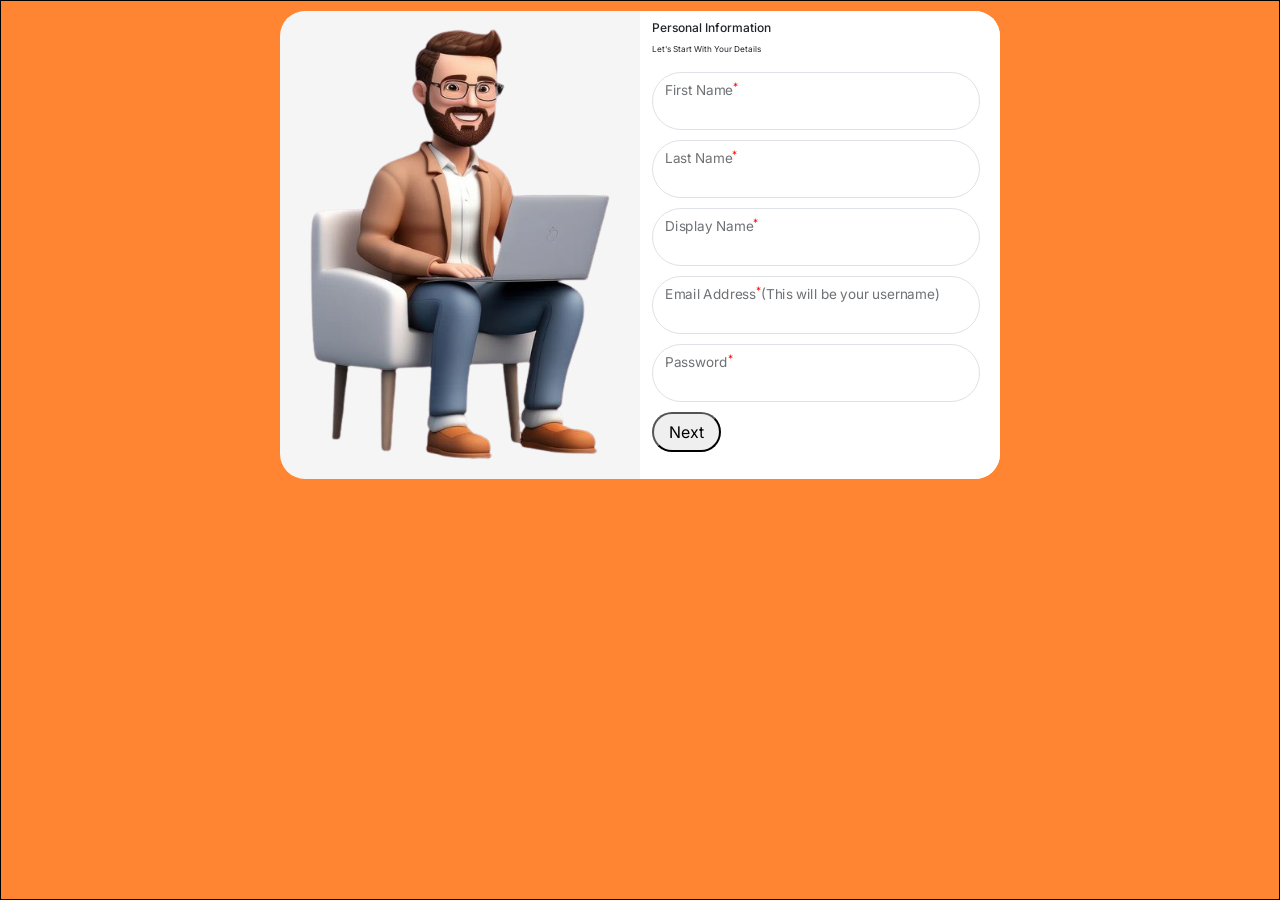
==== index.html @ f541cd9e "updated file" ====
<!DOCTYPE html>
<html lang="en">

<head>
    <meta charset="UTF-8">
    <meta name="viewport" content="width=device-width, initial-scale=1.0">
    <title>Personal Information</title>

    <!-- Bootstrap Link -->
    <link href="https://cdn.jsdelivr.net/npm/bootstrap@5.3.8/dist/css/bootstrap.min.css" rel="stylesheet">
    <script src="https://cdn.jsdelivr.net/npm/bootstrap@5.3.8/dist/js/bootstrap.bundle.min.js"></script>

    <!-- Link for google fonts -->
    <link rel="preconnect" href="https://fonts.googleapis.com">
    <link rel="preconnect" href="https://fonts.gstatic.com" crossorigin>
    <link href="https://fonts.googleapis.com/css2?family=Inter:ital,opsz,wght@0,14..32,100..900;1,14..32,100..900&display=swap" rel="stylesheet">

    <!-- css Link -->
    <link rel="stylesheet" href="css/personal_info.css">
</head>

<body>
    <div class="container-fluid">
        <div class="row">
            <div class="col1" id="first">
                <img class="user" src="images/user.png" alt="">
            </div>
            <div class="col2" id="second">
                <h6 class="info">Personal Information</h6>
                <p class="context">Let's Start With Your Details</p>

                <form class="personal_info">
                    <div class="form-floating">
                        <input type="text" class="form-control" name="name" id="floatingName">
                        <label htmlFor="floatingName">First Name<sup class="star">*</sup></label>
                    </div>

                    <div class="form-floating">
                        <input type="text" class="form-control" name="name" id="floatingName" />
                        <label htmlFor="floatingName">Last Name<sup class="star">*</sup></label>
                    </div>

                    <div class="form-floating">
                        <input type="text" class="form-control" name="name" id="floatingName" />
                        <label htmlFor="floatingName">Display Name<sup class="star">*</sup></label>
                    </div>

                    <div class="form-floating">
                        <input type="email" class="form-control" name="email" id="floatingInput" />
                        <label htmlFor="floatingInput">Email Address<sup class="star">*</sup>(This will be your
                            username)</label>
                    </div>

                    <div class="form-floating">
                        <input type="password" class="form-control" name="password" id="floatingPassword" />
                        <label htmlFor="floatingPassword">Password<sup class="star">*</sup></label>
                    </div>

                    <button class="button" type="submit" value="Next"> Next </button>
                </form>
            </div>
        </div>
    </div>


    <script src="https://cdn.jsdelivr.net/npm/@popperjs/core@2.11.8/dist/umd/popper.min.js"></script>
    <script src="https://cdn.jsdelivr.net/npm/bootstrap@5.3.8/dist/js/bootstrap.min.js"></script>
</body>

</html>
---- css/personal_info.css ----
* {
            margin: 0;
            padding: 0;
            box-sizing: border-box;
            font-family: "Inter", sans-serif;
        }

        .container-fluid {
            height: 100vh;
            border: 1px solid black;
            background-color: #ff8533;
            display: flex;

        }

        .row {
            width: 720px;
            height: 468px;
            margin: auto;
            margin-top: 10px;
            display: flex;
            /* border: 1px solid black; */
            border-radius: 25px;
            background-color: whitesmoke;
        }

        .col1 {
            width: 409px;
            height: 100%;
            /* border: 1px solid black;
            border-radius: 25px; */
        }
        .user
        {
            width: 100%;
            height: 100%;
        }

        .info {
            margin-top: 10px;
            font-size: 12px;
        }

        .context {
            font-size: 8.2px;
        }

        #first {
            width: 50%;
            /* border: 1px solid black; */
            border-top-left-radius: 25px;
            border-bottom-left-radius: 25px;
        }

        #second {
            width: 50%;
            /* border: 1px solid black; */
            display: flex;
            flex-direction: column;
            border-bottom-right-radius: 25px;
            border-top-right-radius: 25px;
            background-color: white;

        }

        .customer_url {
            font-size: 8.2px;
            display: flex;
            height: 10px;
        }
        .page-link
        {
            border-radius: 50px;
        }

        .pages {
            display: flex;
            flex-direction: row;
            width: 16px;
            height: 16px;
        }

        .form-floating {
            margin-bottom: 10px;
            box-shadow: none;
        }

        .form-control {
            width: 328px;
            height: 40px;
            /* margin: 10px 10px; */
            border-radius: 50px;
        }

        .star {
            color: red;
        }

        .button {
            width: 69px;
            height: 40px;
            border-radius: 50px;
            color: black;
            outline: none;
        }

        .row-info {
            width: 111px;
            height: 26px;
            border: 1px solid black;
        }

        .inner_col1 {
            width: 29.8px;
            height: 26px;
        }

        .inner_col2 {
            width: 81.2px;
            height: 20.9px;
        }

        .text {
            border: 1px solid black;
            margin-top: 10px;
        }
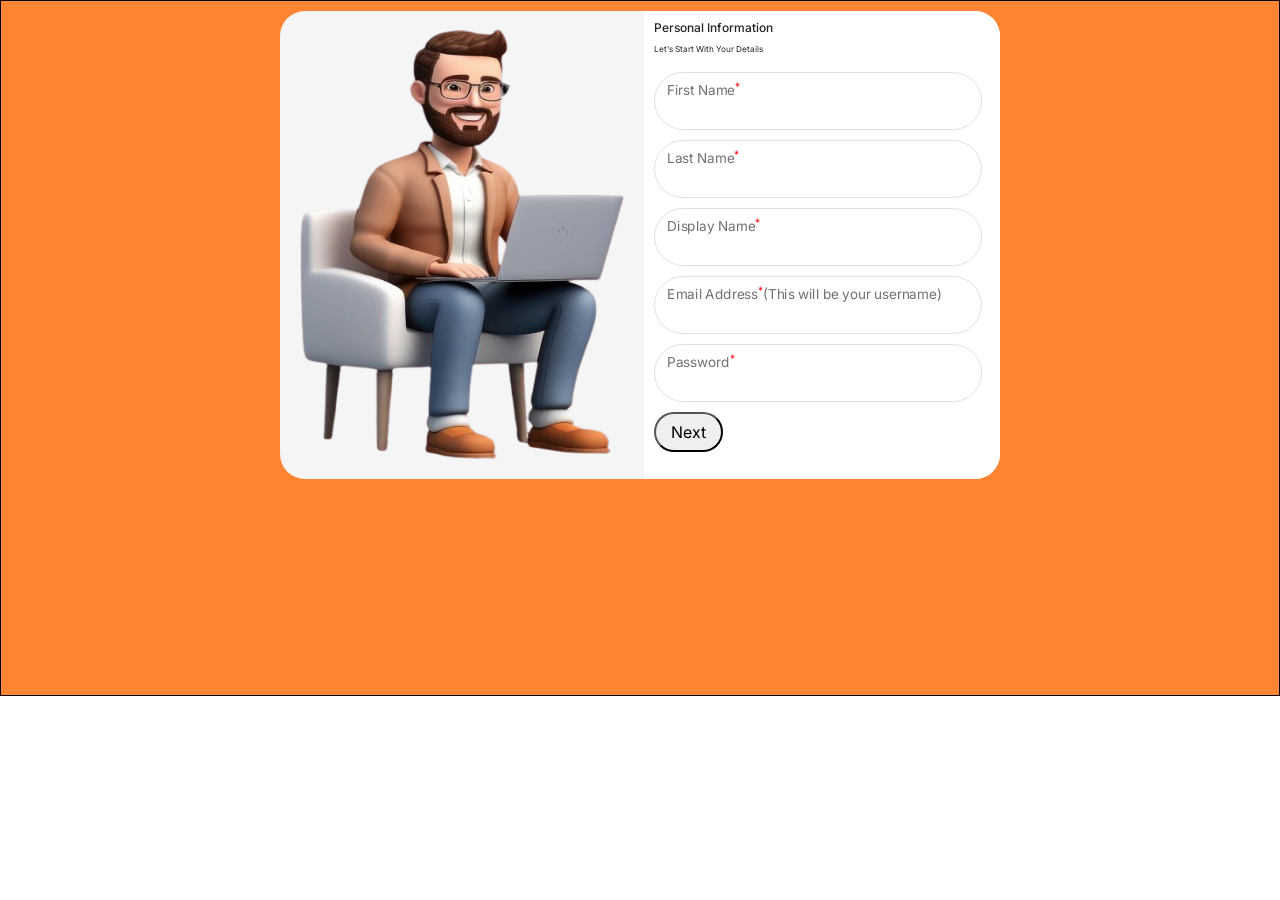
==== commit bef6ab4c: "updated files" ====
--- a/index.html
+++ b/index.html
@@ -21,39 +21,40 @@
 
 <body>
     <div class="container-fluid">
-        <div class="row">
-            <div class="col1" id="first">
+        <div class="sub-row">
+            <div class="col1">
                 <img class="user" src="images/user.png" alt="">
             </div>
-            <div class="col2" id="second">
+            <div class="col2">
                 <h6 class="info">Personal Information</h6>
                 <p class="context">Let's Start With Your Details</p>
 
                 <form class="personal_info">
+
                     <div class="form-floating">
                         <input type="text" class="form-control" name="name" id="floatingName">
-                        <label htmlFor="floatingName">First Name<sup class="star">*</sup></label>
+                        <label for="floatingName">First Name<sup class="star">*</sup></label>
                     </div>
 
                     <div class="form-floating">
                         <input type="text" class="form-control" name="name" id="floatingName" />
-                        <label htmlFor="floatingName">Last Name<sup class="star">*</sup></label>
+                        <label for="floatingName">Last Name<sup class="star">*</sup></label>
                     </div>
 
                     <div class="form-floating">
                         <input type="text" class="form-control" name="name" id="floatingName" />
-                        <label htmlFor="floatingName">Display Name<sup class="star">*</sup></label>
+                        <label for="floatingName">Display Name<sup class="star">*</sup></label>
                     </div>
 
                     <div class="form-floating">
                         <input type="email" class="form-control" name="email" id="floatingInput" />
-                        <label htmlFor="floatingInput">Email Address<sup class="star">*</sup>(This will be your
+                        <label for="floatingInput">Email Address<sup class="star">*</sup>(This will be your
                             username)</label>
                     </div>
 
                     <div class="form-floating">
                         <input type="password" class="form-control" name="password" id="floatingPassword" />
-                        <label htmlFor="floatingPassword">Password<sup class="star">*</sup></label>
+                        <label for="floatingPassword">Password<sup class="star">*</sup></label>
                     </div>
 
                     <button class="button" type="submit" value="Next"> Next </button>
@@ -62,9 +63,19 @@
         </div>
     </div>
 
+    <!-- <div class="container-fluid text-center">
+  <div class="row">
+    <div class="col">
+      1 of 2
+    </div>
+    <div class="col">
+      2 of 2
+    </div>
+  </div> -->
+
 
     <script src="https://cdn.jsdelivr.net/npm/@popperjs/core@2.11.8/dist/umd/popper.min.js"></script>
     <script src="https://cdn.jsdelivr.net/npm/bootstrap@5.3.8/dist/js/bootstrap.min.js"></script>
 </body>
 
-</html>
+</html>
--- a/css/personal_info.css
+++ b/css/personal_info.css
@@ -1,126 +1,217 @@
 * {
-            margin: 0;
-            padding: 0;
-            box-sizing: border-box;
-            font-family: "Inter", sans-serif;
-        }
-
-        .container-fluid {
-            height: 100vh;
-            border: 1px solid black;
-            background-color: #ff8533;
-            display: flex;
-
-        }
-
-        .row {
-            width: 720px;
-            height: 468px;
-            margin: auto;
-            margin-top: 10px;
-            display: flex;
-            /* border: 1px solid black; */
-            border-radius: 25px;
-            background-color: whitesmoke;
-        }
-
-        .col1 {
-            width: 409px;
-            height: 100%;
-            /* border: 1px solid black;
-            border-radius: 25px; */
-        }
-        .user
-        {
-            width: 100%;
-            height: 100%;
-        }
-
-        .info {
-            margin-top: 10px;
-            font-size: 12px;
-        }
-
-        .context {
-            font-size: 8.2px;
-        }
-
-        #first {
-            width: 50%;
-            /* border: 1px solid black; */
-            border-top-left-radius: 25px;
-            border-bottom-left-radius: 25px;
-        }
-
-        #second {
-            width: 50%;
-            /* border: 1px solid black; */
-            display: flex;
-            flex-direction: column;
-            border-bottom-right-radius: 25px;
-            border-top-right-radius: 25px;
-            background-color: white;
-
-        }
-
-        .customer_url {
-            font-size: 8.2px;
-            display: flex;
-            height: 10px;
-        }
-        .page-link
-        {
-            border-radius: 50px;
-        }
-
-        .pages {
-            display: flex;
-            flex-direction: row;
-            width: 16px;
-            height: 16px;
-        }
-
-        .form-floating {
-            margin-bottom: 10px;
-            box-shadow: none;
-        }
-
-        .form-control {
-            width: 328px;
-            height: 40px;
-            /* margin: 10px 10px; */
-            border-radius: 50px;
-        }
-
-        .star {
-            color: red;
-        }
-
-        .button {
-            width: 69px;
-            height: 40px;
-            border-radius: 50px;
-            color: black;
-            outline: none;
-        }
-
-        .row-info {
-            width: 111px;
-            height: 26px;
-            border: 1px solid black;
-        }
-
-        .inner_col1 {
-            width: 29.8px;
-            height: 26px;
-        }
-
-        .inner_col2 {
-            width: 81.2px;
-            height: 20.9px;
-        }
-
-        .text {
-            border: 1px solid black;
-            margin-top: 10px;
-        }+    margin: 0;
+    padding: 0;
+    box-sizing: border-box;
+    font-family: "Inter", sans-serif;
+}
+
+.container-fluid {
+    border: 1px solid black;
+    background-color: #ff8533;
+    min-height: 696px;
+}
+
+.sub-row {
+    width: 720px;
+    height: 468px;
+    margin: auto;
+    margin-top: 10px;
+    margin-bottom: 10px;
+    display: flex;
+    border-radius: 25px;
+    background-color: whitesmoke;
+}
+
+.col1 {
+    width: 368px;
+    height: 100%;
+    border-top-left-radius: 25px;
+    border-bottom-left-radius: 25px;
+}
+
+.user {
+    width: 100%;
+    height: 100%;
+}
+
+.info {
+    margin-top: 10px;
+    font-size: 12px;
+}
+
+.context {
+    font-size: 8.2px;
+}
+
+.col2 {
+    width: 50%;
+    padding-left: 10px;
+
+    border-bottom-right-radius: 25px;
+    border-top-right-radius: 25px;
+    background-color: white;
+
+}
+
+.customer_url {
+    font-size: 8.2px;
+    display: flex;
+    height: 10px;
+}
+
+.page-link {
+    border-radius: 50px;
+}
+
+.pages {
+    display: flex;
+    flex-direction: row;
+    width: 16px;
+    height: 16px;
+}
+
+.form-floating {
+    margin-bottom: 10px;
+    box-shadow: none;
+}
+
+.form-control {
+    width: 328px;
+    height: 40px;
+    /* margin: 10px 10px; */
+    border-radius: 50px;
+}
+
+.star {
+    color: red;
+}
+
+.button {
+    width: 69px;
+    height: 40px;
+    border-radius: 50px;
+    color: black;
+    outline: none;
+}
+
+.row-info {
+    width: 111px;
+    height: 26px;
+    border: 1px solid black;
+}
+
+.inner_col1 {
+    width: 29.8px;
+    height: 26px;
+}
+
+.inner_col2 {
+    width: 81.2px;
+    height: 20.9px;
+}
+
+.text {
+    border: 1px solid black;
+    margin-top: 10px;
+}
+
+@media only screen and (max-width: 768px) {
+    .container-fluid {
+        width: 100%;
+        background: none;
+        min-height: 1000px;
+        background-color: #ff8533;
+    }
+
+
+    .sub-row {
+        display: flex;
+        flex-direction: column;
+        border: none;
+        width: 100%;
+    }
+
+    .user {
+        width: 100%;
+        background: none;
+    }
+
+    .col1 {
+        min-height: 90%;
+        margin-bottom: 50px;
+    }
+
+    .col2 {
+        width: 100%;
+        border-radius: 25px;
+        min-height: 105%;
+    }
+
+    .form-control {
+        width: 95%;
+    }
+
+    .button {
+        width: 95%;
+    }
+}
+
+@media only screen and (max-width: 480px) {
+    .container-fluid {
+        width: 100%;
+        background: none;
+        min-height: 1000px;
+        /* margin: 10px; */
+        background-color: #ff8533;
+    }
+
+
+    .sub-row {
+        border-radius: 15px;
+        display: flex;
+        flex-direction: column;
+        border: none;
+        width: 100%;
+    }
+
+    .user {
+        width: 100%;
+        background: none;
+    }
+
+    .col1 {
+        width: 100%;
+        min-height: 90%;
+        margin-bottom: 50px;
+    }
+
+    .col2 {
+        /* padding: 15px; */
+        width: 100%;
+        min-height: 105%;
+        border-radius: 25px;
+    }
+
+    .form-control {
+        width: 95%;
+    }
+
+    .info {
+        margin-top: 10px;
+        font-size: 14px;
+        text-align: left;
+    }
+
+    .context {
+        font-size: 10px;
+    }
+
+    .context,
+    .customer_url {
+        font-size: 9px;
+    }
+
+    .button {
+        width: 95%;
+    }
+}
